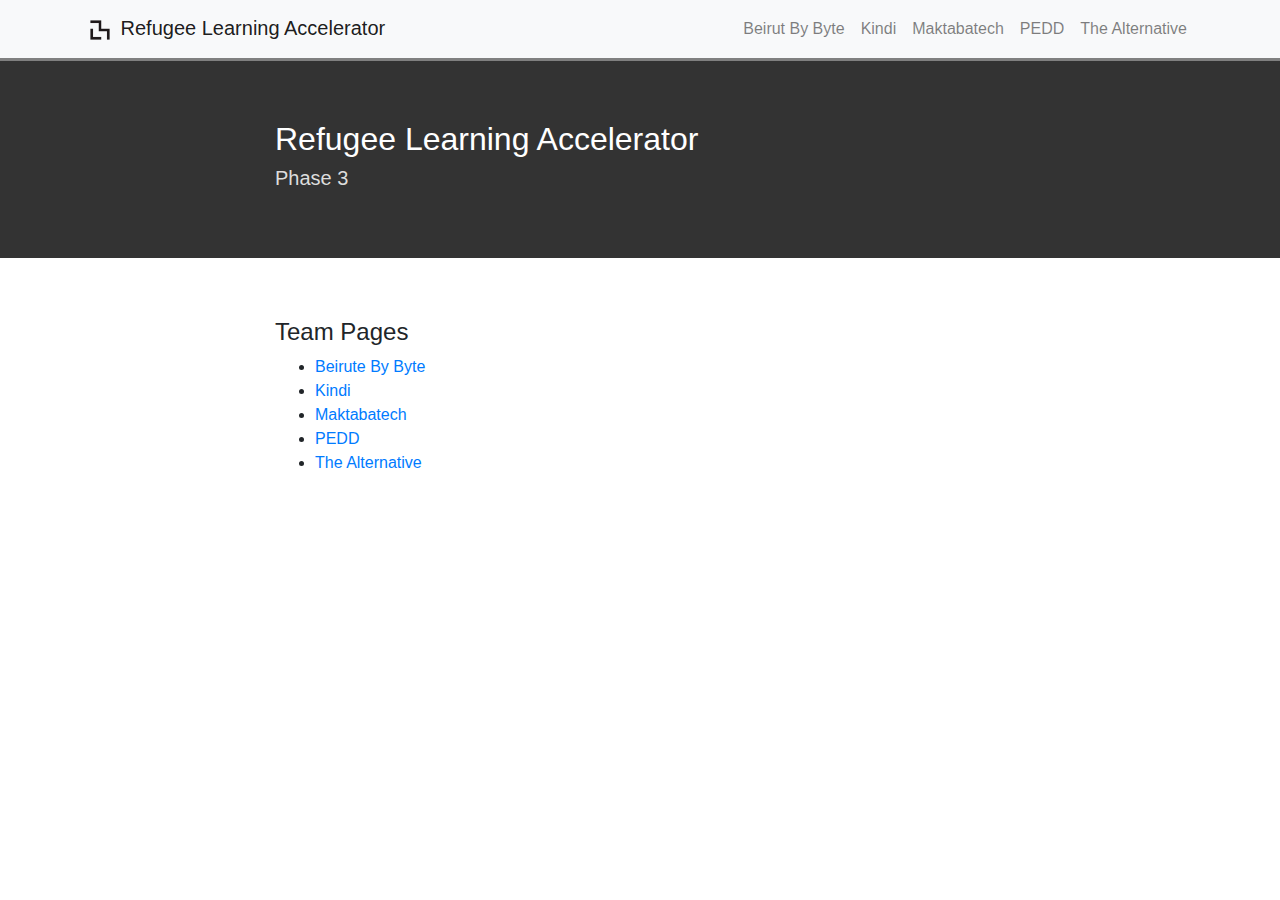
==== index.html @ c5476671 "2/5 teams" ====
<!DOCTYPE html>
<html>
  <head>
    <meta charset="utf-8">
    <meta name="viewport" content="width=device-width, initial-scale=1, shrink-to-fit=no">
    <title>Refugee Learning Accelerator</title>
    <link rel="shortcut icon" type="image/png" href="/assets/media-lab-logo.png" />
    <link href="/assets/bootstrap.min.css" rel="stylesheet">
    <link href="/assets/style.css" rel="stylesheet">
  </head>
  <body>

    <nav class="navbar navbar-expand-lg navbar-light fixed-top bg-light" id="topNav">
      <div class="container">
        <a class="navbar-brand js-scroll-trigger" href="/"><img height="30px" src="/assets/media-lab-logo.png" /> Refugee Learning Accelerator</a>
        <button class="navbar-toggler" type="button" data-toggle="collapse" data-target="#navbarResponsive" aria-controls="navbarResponsive" aria-expanded="false" aria-label="Toggle navigation">
          <span class="navbar-toggler-icon"></span>
        </button>
        <div class="collapse navbar-collapse" id="navbarResponsive">
          <ul class="navbar-nav ml-auto">
            <li class="nav-item"><a class="nav-link js-scroll-trigger" href="/beirut-by-byte.html">Beirut By Byte</a></li>
            <li class="nav-item"><a class="nav-link js-scroll-trigger" href="/kindi.html">Kindi</a></li>
            <li class="nav-item"><a class="nav-link js-scroll-trigger" href="/maktabatech.html">Maktabatech</a></li
            <li class="nav-item"><a class="nav-link js-scroll-trigger" href="/pedd.html">PEDD</a></li>
            <li class="nav-item"><a class="nav-link js-scroll-trigger" href="/the-alternative.html">The Alternative</a></li>
          </ul>
        </div>
      </div>
    </nav>

    <div class="page-content">
      <section class="rla-primary">
        <div class="container">
          <div class="row">
            <div class="col-lg-8 mx-auto">
              <h2>Refugee Learning Accelerator</h2>
              <h5>Phase 3</h5>
            </div>
          </div>
        </div>
      </section>
      <section>
        <div class="container">
          <div class="row">
            <div class="col-lg-8 mx-auto">
              <h4>
                Team Pages
              </h4>
              <ul>
                <li><b><a href="/beirut-by-byte.html">Beirute By Byte</a></b></li>
                <li><b><a href="/kindi.html">Kindi</a></b></li>
                <li><b><a href="/maktabatech.html">Maktabatech</a></b></li>
                <li><b><a href="/pedd.html">PEDD</a></b></li>
                <li><b><a href="/the-alternative.html">The Alternative</a></b></li>
              </ul>
            </div>
          </div>
        </div>
      </section>
    </div>

  </body>
</html>
---- assets/style.css ----
/* GENERAL STYLE */

body, p {
  font-family: 'Helvetica Neue', Arial, sans-serif;  
  font-weight: 300;
}

nav {
  border-bottom: solid 3px grey;
}

section {
  padding: 60px 0px;
}

.accordion-toggle, .accordion-toggle:hover, .accordion-toggle:visited, .accordion-toggle:active {
  text-decoration: underline;
  color: #ade;
}

.page-content {
  margin-top: 60px;
}

.img-container {
  text-align: center; 
  margin: 16px;
}

.img-container img {
  max-width: 50vw;
  max-height: 80vh;
}


/* HEADER */

/*.page-header {
  height: 70vh;
  margin-top: 60px;
  background-size: cover;
  display: flex;
  flex-direction: column;
  justify-content: center;
}

.page-header h1 {
  font-size: 50px;
  font-weight: bold;
}

.page-header hr {
  border-color: #000000;
  border-width: 3px;
  max-width: 50px;
  margin: 30px auto;
}

.page-header p {
  font-size: 25px;
}

.splash-header {
  color: #fff;
  background-image: url('../assets/img/splash-header-background.jpg');
}

.splash-header-cohort {
  color: #fff;
  background: url('../assets/img/cohort-header-background.jpg') no-repeat center center;
  background-size: cover;
}*/


/* COLORS */

.rla-primary {
  background-color: #333 !important;
  color: #ddd !important;
}

.rla-primary h1, .rla-primary h2, .rla-primary h3, .rla-primary h4 {
  color: #fff;
}

.rla-secondary {
  background-color: #ddd !important;
  color: #333 !important;
}

.rla-secondary h1, .rla-secondary h2, .rla-secondary h3, .rla-secondary h4 {
  color: #000;
}

.rla-white {
  background-color: white !important;
  color: black !important;
}
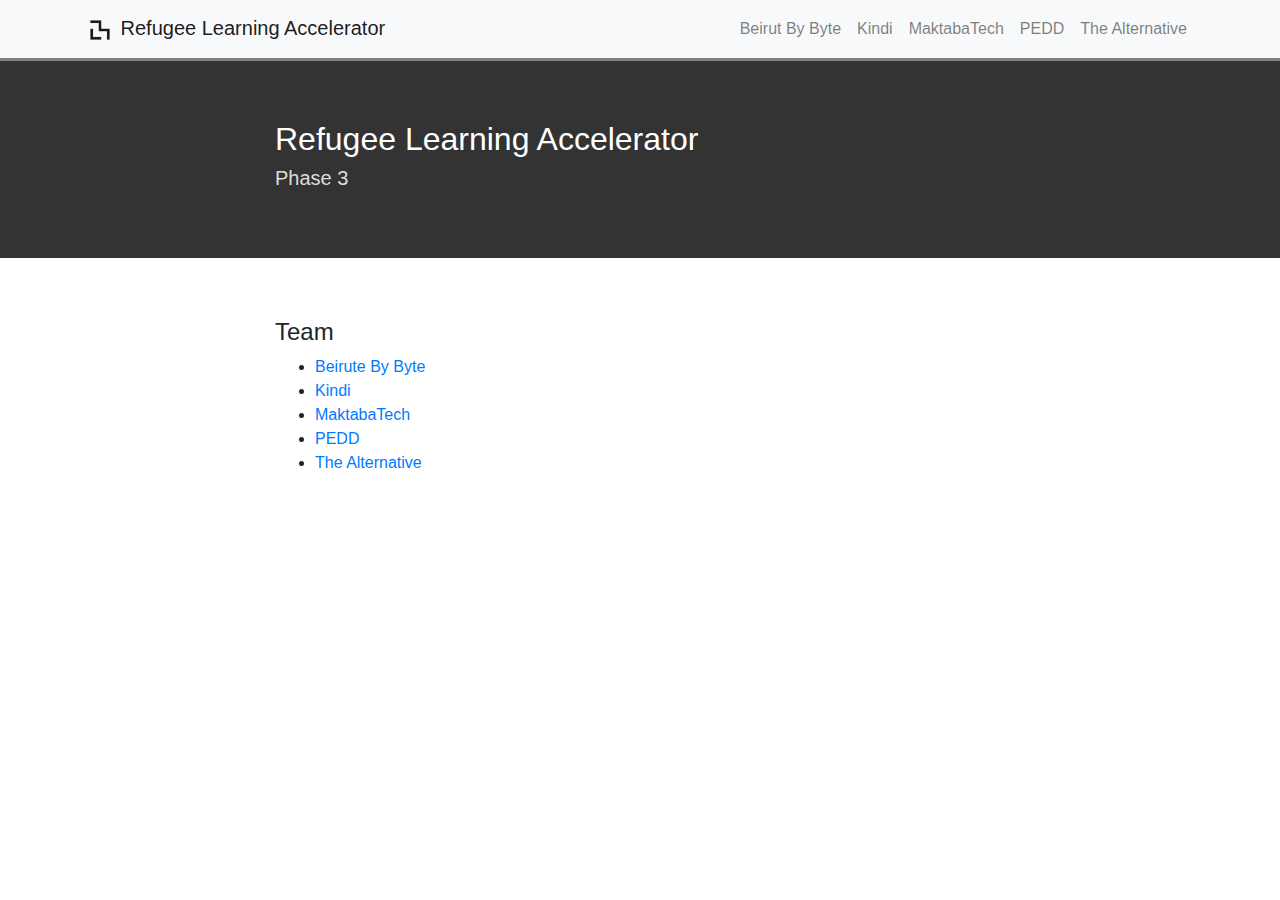
==== commit fcfafd13: "fix relative links" ====
--- a/index.html
+++ b/index.html
@@ -4,25 +4,27 @@
     <meta charset="utf-8">
     <meta name="viewport" content="width=device-width, initial-scale=1, shrink-to-fit=no">
     <title>Refugee Learning Accelerator</title>
-    <link rel="shortcut icon" type="image/png" href="/assets/media-lab-logo.png" />
-    <link href="/assets/bootstrap.min.css" rel="stylesheet">
-    <link href="/assets/style.css" rel="stylesheet">
+    <link rel="shortcut icon" type="image/png" href="assets/media-lab-logo.png" />
+    <link href="assets/bootstrap.min.css" rel="stylesheet">
+    <link href="assets/style.css" rel="stylesheet">
+    <script src="assets/jquery.min.js"></script>
+    <script src="assets/bootstrap.bundle.min.js"></script>
   </head>
   <body>
 
     <nav class="navbar navbar-expand-lg navbar-light fixed-top bg-light" id="topNav">
       <div class="container">
-        <a class="navbar-brand js-scroll-trigger" href="/"><img height="30px" src="/assets/media-lab-logo.png" /> Refugee Learning Accelerator</a>
+        <a class="navbar-brand js-scroll-trigger" href="/"><img height="30px" src="assets/media-lab-logo.png" /> Refugee Learning Accelerator</a>
         <button class="navbar-toggler" type="button" data-toggle="collapse" data-target="#navbarResponsive" aria-controls="navbarResponsive" aria-expanded="false" aria-label="Toggle navigation">
           <span class="navbar-toggler-icon"></span>
         </button>
         <div class="collapse navbar-collapse" id="navbarResponsive">
           <ul class="navbar-nav ml-auto">
-            <li class="nav-item"><a class="nav-link js-scroll-trigger" href="/beirut-by-byte.html">Beirut By Byte</a></li>
-            <li class="nav-item"><a class="nav-link js-scroll-trigger" href="/kindi.html">Kindi</a></li>
-            <li class="nav-item"><a class="nav-link js-scroll-trigger" href="/maktabatech.html">Maktabatech</a></li
-            <li class="nav-item"><a class="nav-link js-scroll-trigger" href="/pedd.html">PEDD</a></li>
-            <li class="nav-item"><a class="nav-link js-scroll-trigger" href="/the-alternative.html">The Alternative</a></li>
+            <li class="nav-item"><a class="nav-link js-scroll-trigger" href="beirut-by-byte.html">Beirut By Byte</a></li>
+            <li class="nav-item"><a class="nav-link js-scroll-trigger" href="kindi.html">Kindi</a></li>
+            <li class="nav-item"><a class="nav-link js-scroll-trigger" href="maktabatech.html">MaktabaTech</a></li
+            <li class="nav-item"><a class="nav-link js-scroll-trigger" href="pedd.html">PEDD</a></li>
+            <li class="nav-item"><a class="nav-link js-scroll-trigger" href="the-alternative.html">The Alternative</a></li>
           </ul>
         </div>
       </div>
@@ -44,14 +46,14 @@
           <div class="row">
             <div class="col-lg-8 mx-auto">
               <h4>
-                Team Pages
+                Team
               </h4>
               <ul>
-                <li><b><a href="/beirut-by-byte.html">Beirute By Byte</a></b></li>
-                <li><b><a href="/kindi.html">Kindi</a></b></li>
-                <li><b><a href="/maktabatech.html">Maktabatech</a></b></li>
-                <li><b><a href="/pedd.html">PEDD</a></b></li>
-                <li><b><a href="/the-alternative.html">The Alternative</a></b></li>
+                <li><b><a href="beirut-by-byte.html">Beirute By Byte</a></b></li>
+                <li><b><a href="kindi.html">Kindi</a></b></li>
+                <li><b><a href="maktabatech.html">MaktabaTech</a></b></li>
+                <li><b><a href="pedd.html">PEDD</a></b></li>
+                <li><b><a href="the-alternative.html">The Alternative</a></b></li>
               </ul>
             </div>
           </div>
